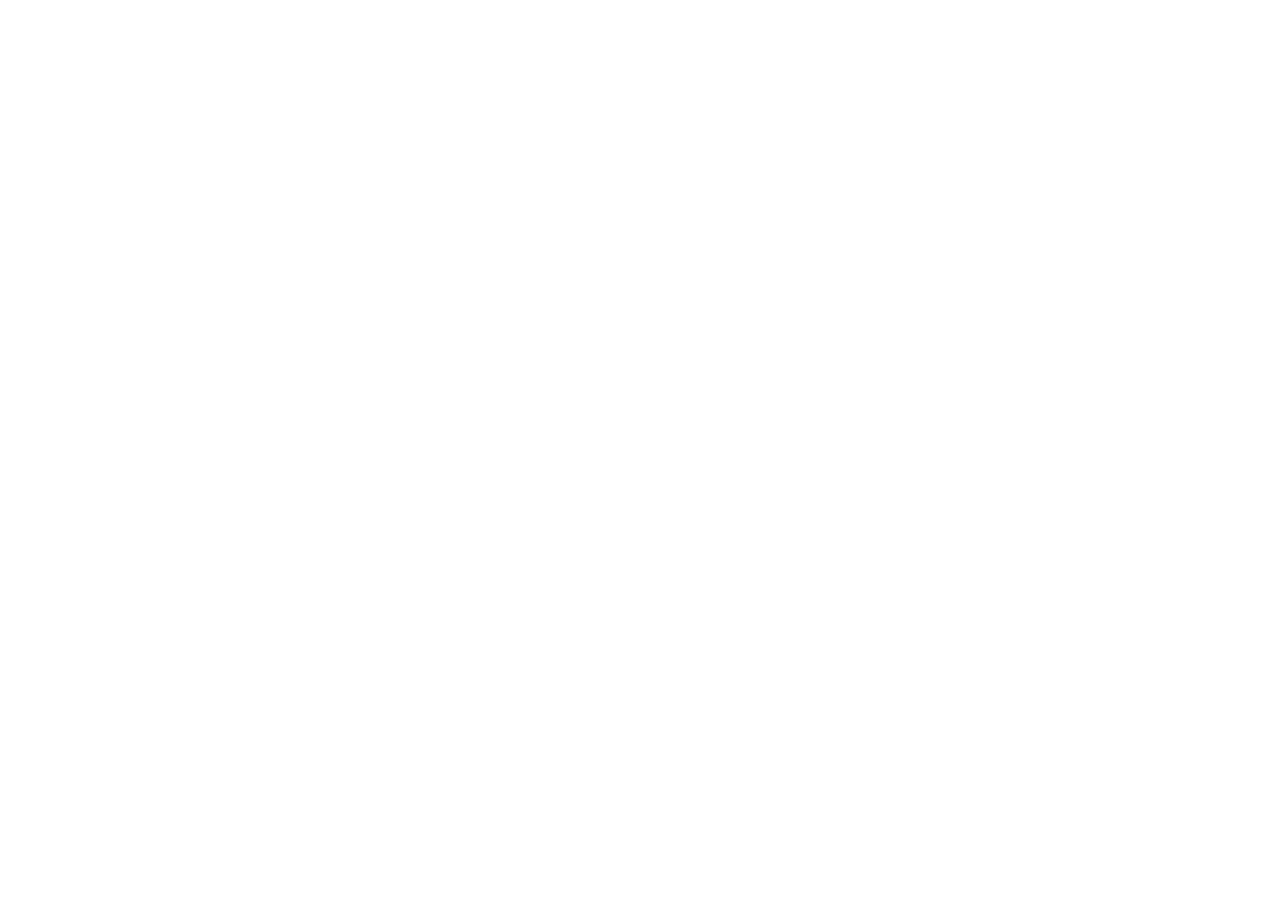
==== first/index.html @ 580d309b "Initial commit" ====
<!-- Put your HTML HERE, make sure to connect your index.css sheet -->
<!DOCTYPE html>
<html lang="en">
<head>
    <meta charset="UTF-8">
    <meta name="viewport" content="width=device-width, initial-scale=1.0">
    <title>First Part</title>
</head>
<body>
    <header>
        <div class = "">
        </div>
    </header>
    
    <main>
  
    </main>
        <div>
        </div>
    <footer>

    </footer>
</body>
</html>
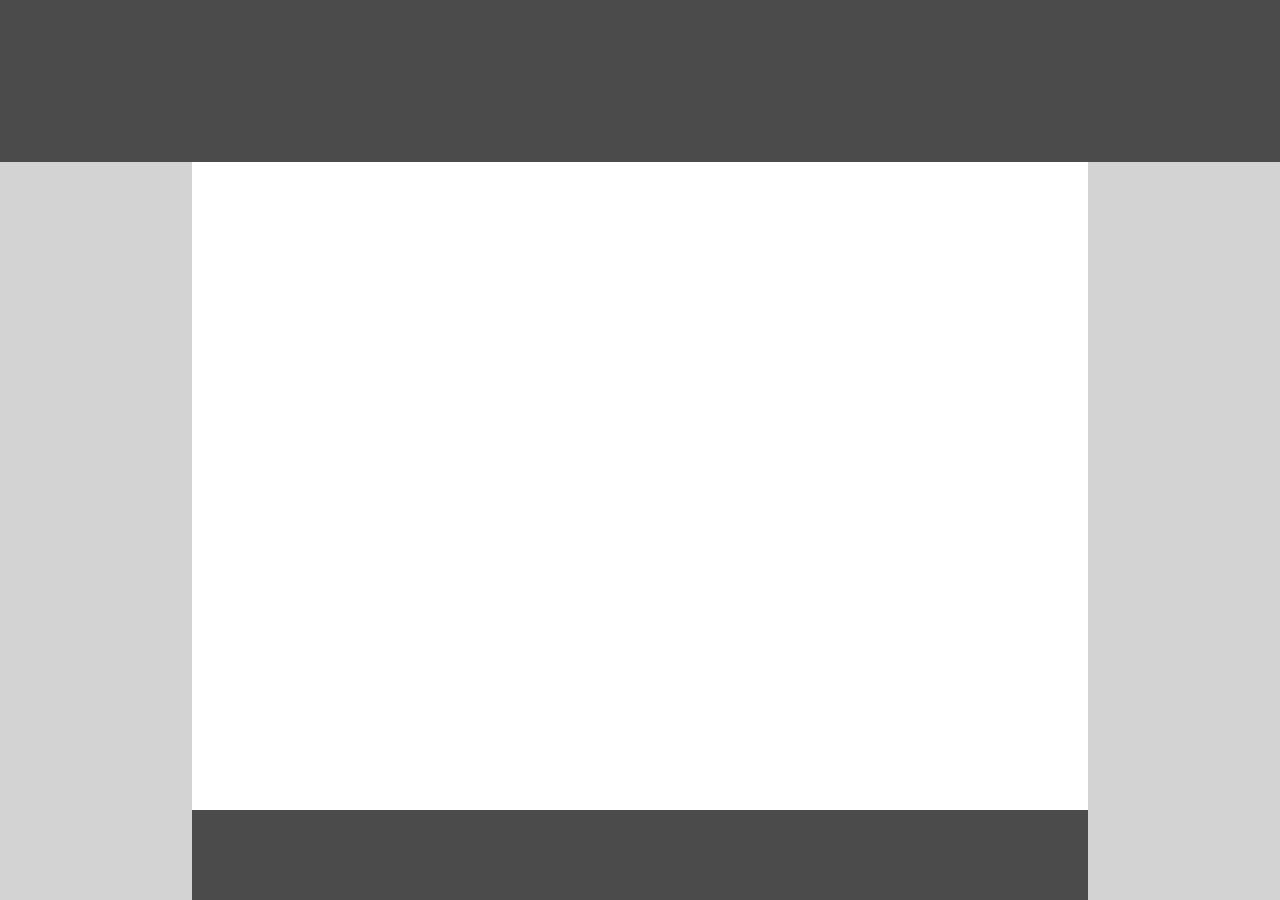
==== commit 54d55abd: "first part complete" ====
--- a/first/index.html
+++ b/first/index.html
@@ -4,21 +4,15 @@
 <head>
     <meta charset="UTF-8">
     <meta name="viewport" content="width=device-width, initial-scale=1.0">
+    <link rel="stylesheet" href="reset.css">
+    <link rel="stylesheet" href="index.css">
     <title>First Part</title>
 </head>
-<body>
-    <header>
-        <div class = "">
-        </div>
-    </header>
+<body >
+    <header></header>
     
-    <main>
-  
-    </main>
-        <div>
-        </div>
-    <footer>
+    <main></main>
 
-    </footer>
+    <footer></footer>
 </body>
 </html>--- a/first/index.css
+++ b/first/index.css
@@ -0,0 +1,26 @@
+body{
+    background-color: lightgray;
+}
+
+main{
+    background-color: white;
+    height: 72vh;
+}
+
+main, footer{
+    width: 70%;
+    text-align: center;
+    margin: 0 auto;
+}
+
+header, footer{
+    background-color: #4b4b4b;
+}
+
+header{
+    height: 18vh;
+}
+
+footer{
+    height: 10vh;
+}